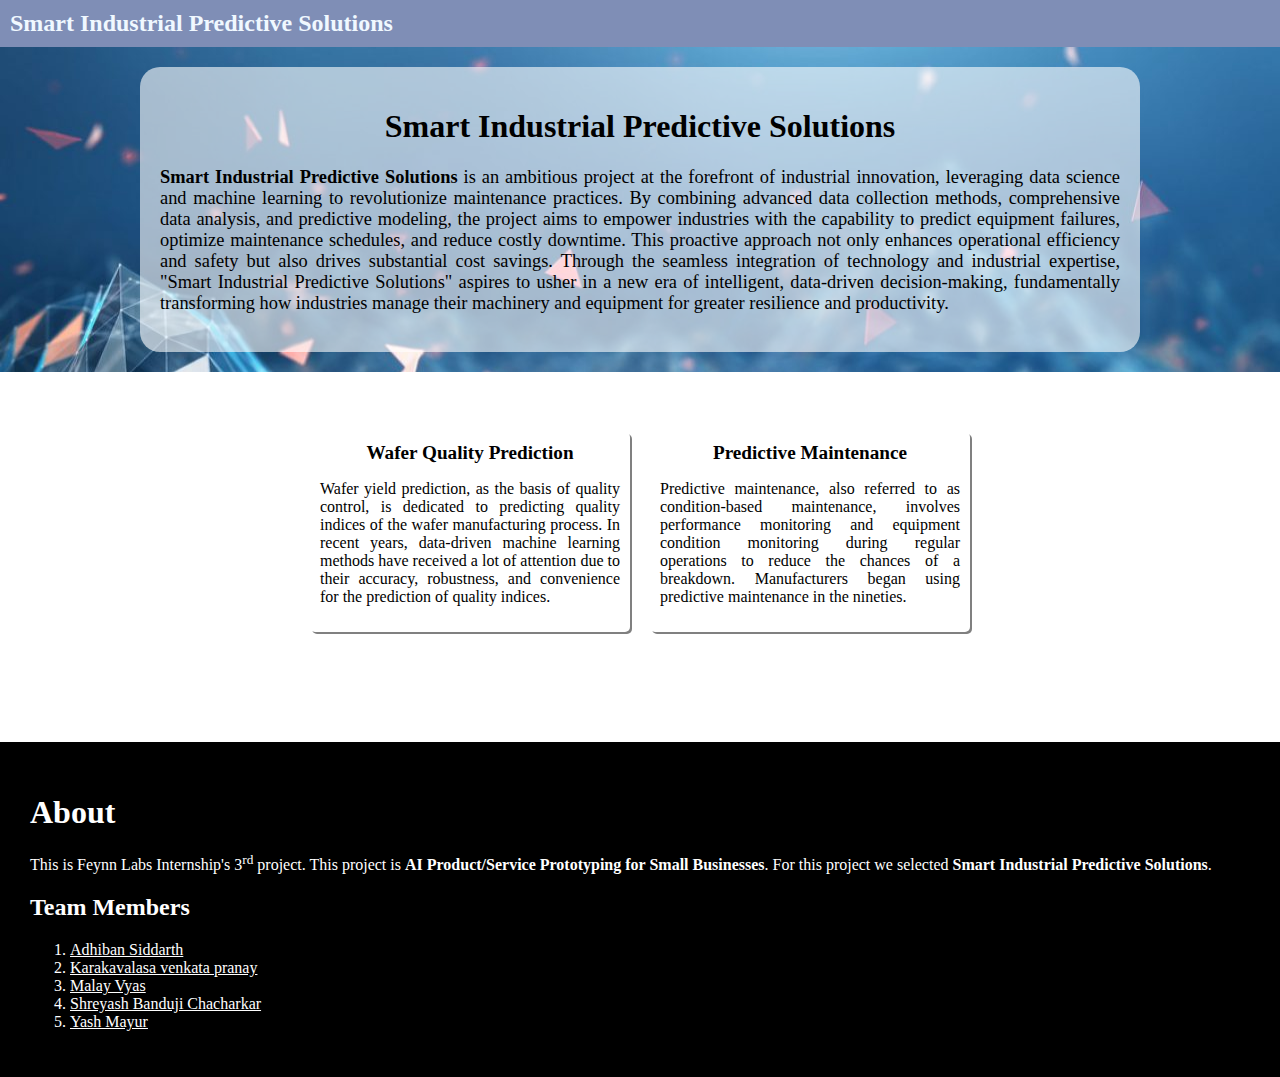
==== flask-app/templates/index.html @ d347eaef "updated" ====
<!DOCTYPE html>
<html lang="en">
<head>
    <link rel="stylesheet" href="style.css">
    <meta charset="UTF-8">
    <meta name="viewport" content="width=device-width, initial-scale=1.0">
    <title>Smart Industrial Predictive Solutions</title>
</head>
<body>
    <div class="navbar">
        <span class="navbar-title">Smart Industrial Predictive Solutions</span>
    </div>
    <div class="section1">
        <div class="section1-div1">
            <h1 class="section1-div1-h1">Smart Industrial Predictive Solutions</h1>
            <p class="section1-div1-p"><b>Smart Industrial Predictive Solutions</b> is an ambitious project at the forefront of industrial innovation, leveraging data science and machine learning to revolutionize maintenance practices. By combining advanced data collection methods, comprehensive data analysis, and predictive modeling, the project aims to empower industries with the capability to predict equipment failures, optimize maintenance schedules, and reduce costly downtime. This proactive approach not only enhances operational efficiency and safety but also drives substantial cost savings. Through the seamless integration of technology and industrial expertise, "Smart Industrial Predictive Solutions" aspires to usher in a new era of intelligent, data-driven decision-making, fundamentally transforming how industries manage their machinery and equipment for greater resilience and productivity.</p>
        </div>
    </div>
    <div class="container">
        <a class="link1" href="machine.html">
            <div class="box1">
                <span class="container-box1-span">Wafer Quality Prediction</span><p style="text-align: justify;">Wafer yield prediction, as the basis of quality control, is dedicated to predicting quality indices of the wafer manufacturing process. In recent years, data-driven machine learning methods have received a lot of attention due to their accuracy, robustness, and convenience for the prediction of quality indices.</p>
            </div>
        </a>
        <a class="link1" href="machine.html">
            <div class="box1">
                <span class="container-box1-span">Predictive Maintenance</span><p style="text-align: justify;">Predictive maintenance, also referred to as condition-based maintenance, involves performance monitoring and equipment condition monitoring during regular operations to reduce the chances of a breakdown. Manufacturers began using predictive maintenance in the nineties.</p>
            </div>
        </a>
    </div>
    <div class="footer">
        <div>
            <h1>About</h1>
            <p>
                This is Feynn Labs Internship's 3<sup>rd</sup> project.
                This project is <b>AI Product/Service Prototyping for Small Businesses</b>.
                For this project we selected <b>Smart Industrial Predictive Solutions</b>.
            </p>
            <h2>Team Members</h2>
            <ol>
                <li><a style="color: white;" href="https://github.com/Adhiban1">Adhiban Siddarth</a></li>
                <li><a style="color: white;" href="https://github.com/Venkatapranay">Karakavalasa venkata pranay</a></li>
                <li><a style="color: white;" href="https://github.com/MalayVyas">Malay Vyas</a></li>
                <li><a style="color: white;" href="https://github.com/ShreyashChacharkar">Shreyash Banduji Chacharkar</a></li>
                <li><a style="color: white;" href="https://github.com/ysmayur1992">Yash Mayur</a></li>
            </ol>
        </div>
    </div>
</body>
</html>
---- flask-app/templates/style.css ----
body {
    margin: 0px;
}

.container {
    margin-top: 50px;
    margin-bottom: 100px;
    margin-left: 50px;
    margin-right: 50px;
    display: flex;
    text-align: center;
    justify-content: center;
    align-items: baseline;
}

.box1 {
    border-radius: 5px;
    box-shadow: 2px 2px gray;
    padding: 10px;
    margin: 10px;
    width: 300px;
    cursor: pointer;
    display: inline-block;
    transition: 0.2s;
}

.box1:hover {
    background-color: rgb(209, 209, 209);
    box-shadow: none;
}

.box1:active {
    background-color: rgba(151, 179, 255, 0.5);
    box-shadow: none;
    padding: 5px;
    margin: 15px;
}

.navbar {
    margin: auto;
    padding: 0px;
    background-color: rgba(0, 29, 110, 0.5);
    color: aliceblue;
    padding: 10px;
}

.navbar-title {
    font-size: 150%;
    font-weight: bold;
}

.section1 {
    justify-content: center;
    display: flex;
    background-image: url('iStock.jpg');
}

.section1-div1 {
    width: 75%;
    text-align: center;
    background-color: rgba(255, 255, 255, 0.6);
    margin: 20px;
    padding: 20px;
    border-radius: 20px;
    transition: 0.5s;
}

.section1-div1:hover {
    margin: 15px;
    padding: 25px;
}

.section1-div1-h1 {
    font-size: 200%;
}

.section1-div1-p {
    text-align: justify;
    font-size: 115%;
}

.container-box1-span {
    font-size: 120%;
    font-weight: bold;
}

.footer {
    background-color: black;
    color: white;
    padding: 30px;
}

.link1 {
    color: black;
}
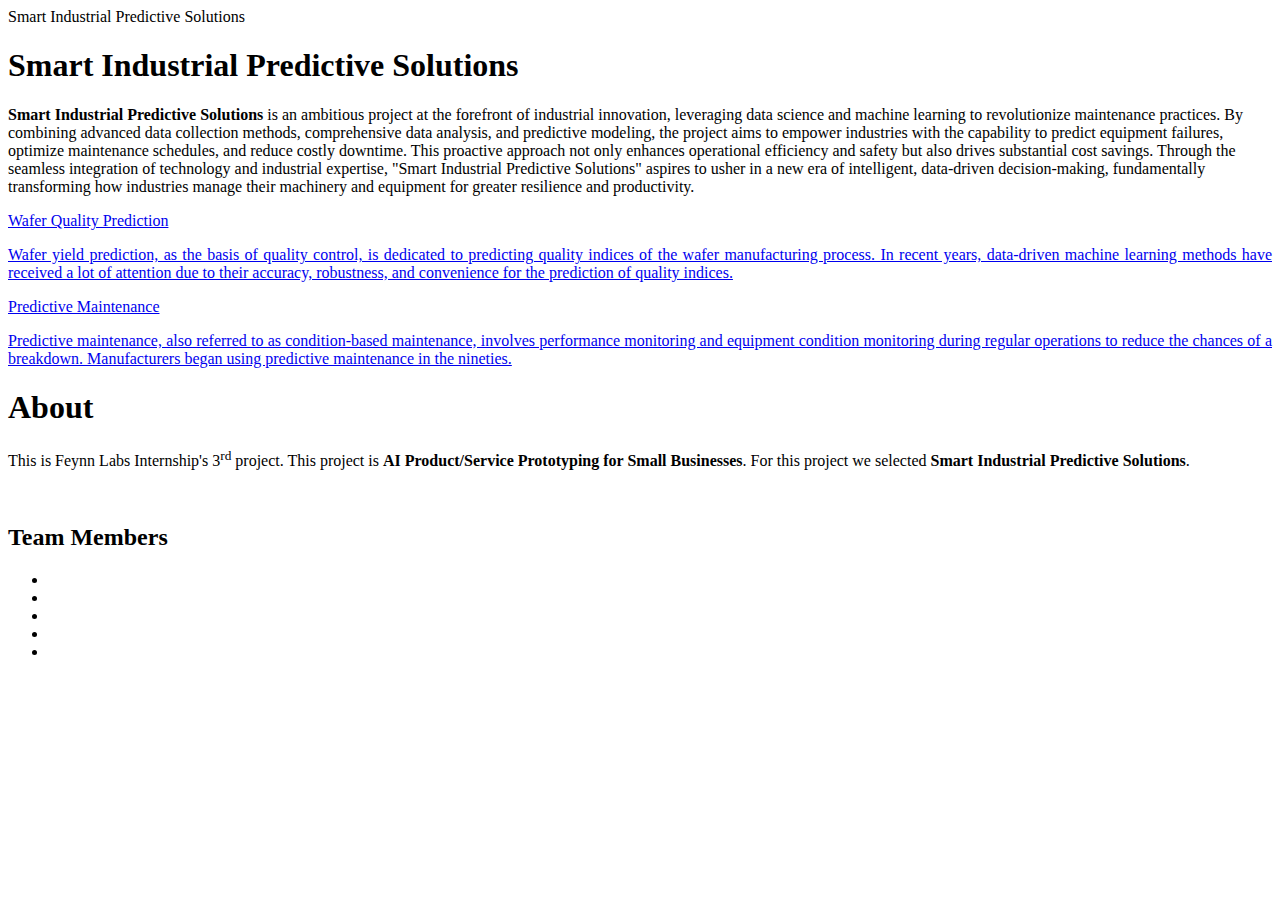
==== commit 3fda6a06: "updated" ====
--- a/flask-app/templates/index.html
+++ b/flask-app/templates/index.html
@@ -1,7 +1,7 @@
 <!DOCTYPE html>
 <html lang="en">
 <head>
-    <link rel="stylesheet" href="style.css">
+    <link rel="stylesheet" href="static/style.css">
     <meta charset="UTF-8">
     <meta name="viewport" content="width=device-width, initial-scale=1.0">
     <title>Smart Industrial Predictive Solutions</title>
@@ -17,12 +17,12 @@
         </div>
     </div>
     <div class="container">
-        <a class="link1" href="machine.html">
+        <a class="link1" href="/water">
             <div class="box1">
                 <span class="container-box1-span">Wafer Quality Prediction</span><p style="text-align: justify;">Wafer yield prediction, as the basis of quality control, is dedicated to predicting quality indices of the wafer manufacturing process. In recent years, data-driven machine learning methods have received a lot of attention due to their accuracy, robustness, and convenience for the prediction of quality indices.</p>
             </div>
         </a>
-        <a class="link1" href="machine.html">
+        <a class="link1" href="/machine">
             <div class="box1">
                 <span class="container-box1-span">Predictive Maintenance</span><p style="text-align: justify;">Predictive maintenance, also referred to as condition-based maintenance, involves performance monitoring and equipment condition monitoring during regular operations to reduce the chances of a breakdown. Manufacturers began using predictive maintenance in the nineties.</p>
             </div>
@@ -36,14 +36,15 @@
                 This project is <b>AI Product/Service Prototyping for Small Businesses</b>.
                 For this project we selected <b>Smart Industrial Predictive Solutions</b>.
             </p>
+            <p><a style="color: white;" href="https://github.com/Adhiban1/Smart-Industrial-Predictive-Solutions" target="_blank">Project github link</a></p>
             <h2>Team Members</h2>
-            <ol>
-                <li><a style="color: white;" href="https://github.com/Adhiban1">Adhiban Siddarth</a></li>
-                <li><a style="color: white;" href="https://github.com/Venkatapranay">Karakavalasa venkata pranay</a></li>
-                <li><a style="color: white;" href="https://github.com/MalayVyas">Malay Vyas</a></li>
-                <li><a style="color: white;" href="https://github.com/ShreyashChacharkar">Shreyash Banduji Chacharkar</a></li>
-                <li><a style="color: white;" href="https://github.com/ysmayur1992">Yash Mayur</a></li>
-            </ol>
+            <ul>
+                <li><a style="color: white;" href="https://github.com/Adhiban1" target="_blank">Adhiban Siddarth</a></li>
+                <li><a style="color: white;" href="https://github.com/Venkatapranay" target="_blank">Karakavalasa venkata pranay</a></li>
+                <li><a style="color: white;" href="https://github.com/MalayVyas" target="_blank">Malay Vyas</a></li>
+                <li><a style="color: white;" href="https://github.com/ShreyashChacharkar" target="_blank">Shreyash Banduji Chacharkar</a></li>
+                <li><a style="color: white;" href="https://github.com/ysmayur1992" target="_blank">Yash Mayur</a></li>
+            </ul>
         </div>
     </div>
 </body>
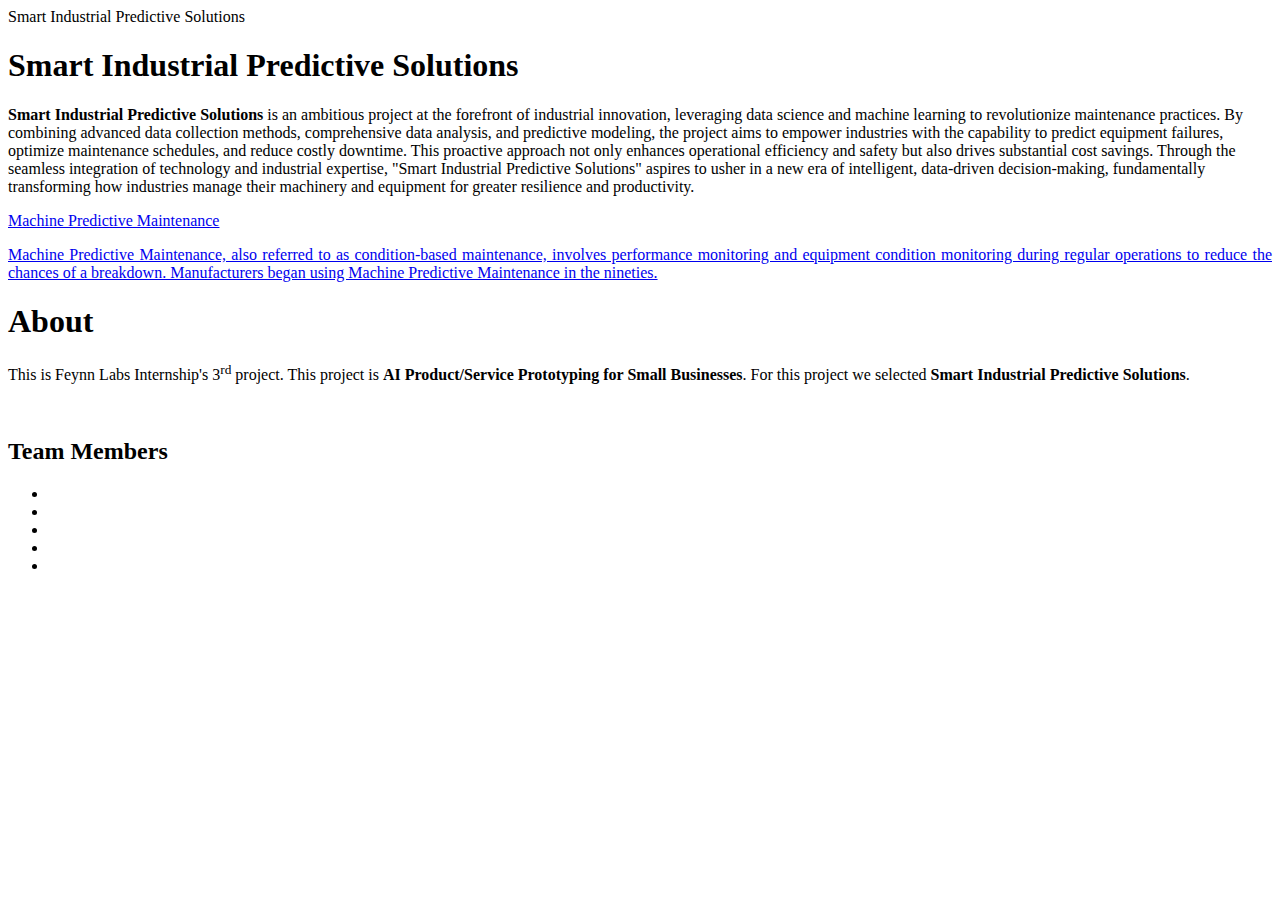
==== commit 940a0b67: "updated" ====
--- a/flask-app/templates/index.html
+++ b/flask-app/templates/index.html
@@ -17,14 +17,9 @@
         </div>
     </div>
     <div class="container">
-        <a class="link1" href="/water">
-            <div class="box1">
-                <span class="container-box1-span">Wafer Quality Prediction</span><p style="text-align: justify;">Wafer yield prediction, as the basis of quality control, is dedicated to predicting quality indices of the wafer manufacturing process. In recent years, data-driven machine learning methods have received a lot of attention due to their accuracy, robustness, and convenience for the prediction of quality indices.</p>
-            </div>
-        </a>
         <a class="link1" href="/machine">
             <div class="box1">
-                <span class="container-box1-span">Predictive Maintenance</span><p style="text-align: justify;">Predictive maintenance, also referred to as condition-based maintenance, involves performance monitoring and equipment condition monitoring during regular operations to reduce the chances of a breakdown. Manufacturers began using predictive maintenance in the nineties.</p>
+                <span class="container-box1-span">Machine Predictive Maintenance</span><p style="text-align: justify;">Machine Predictive Maintenance, also referred to as condition-based maintenance, involves performance monitoring and equipment condition monitoring during regular operations to reduce the chances of a breakdown. Manufacturers began using Machine Predictive Maintenance in the nineties.</p>
             </div>
         </a>
     </div>
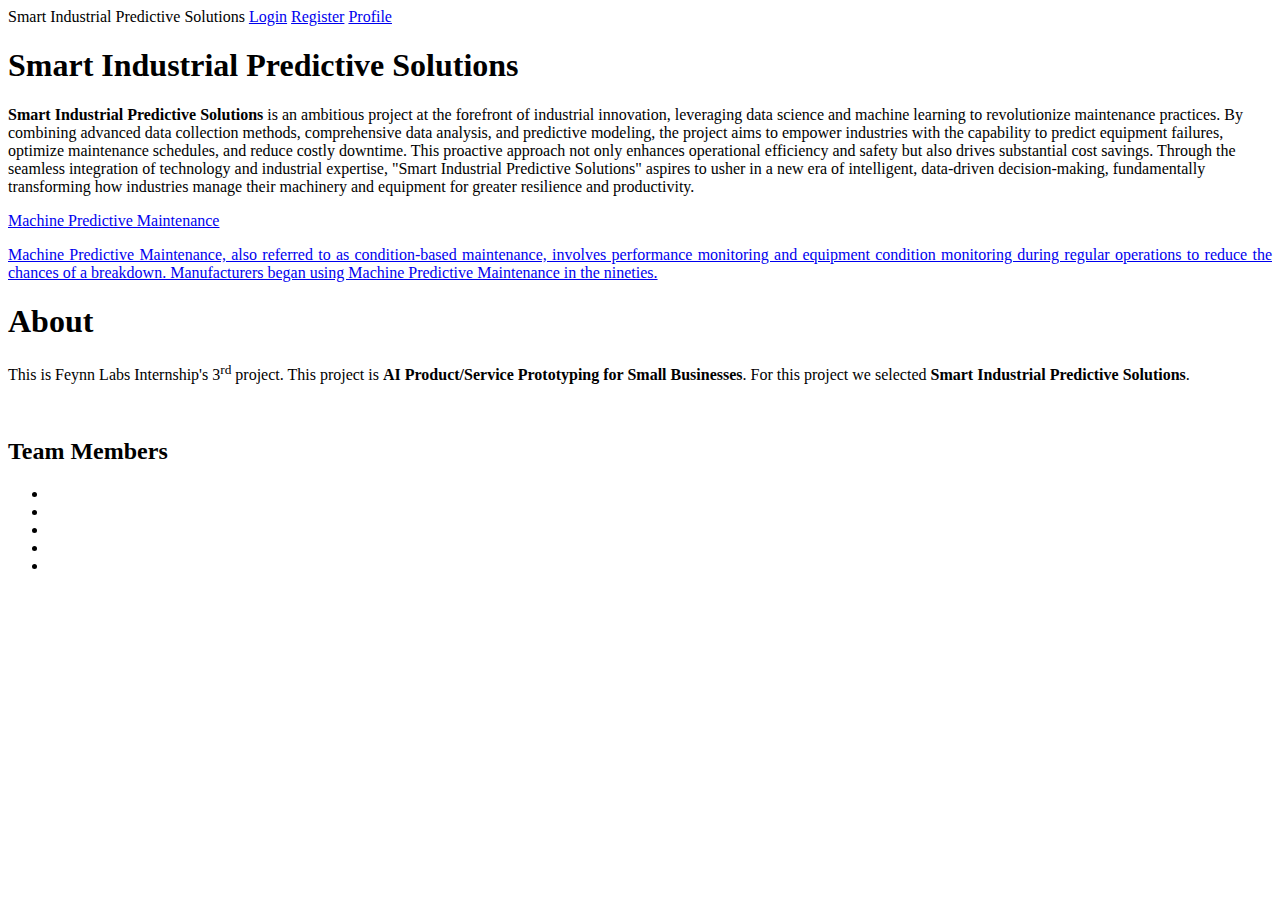
==== commit 52691b96: "updated" ====
--- a/flask-app/templates/index.html
+++ b/flask-app/templates/index.html
@@ -9,6 +9,9 @@
 <body>
     <div class="navbar">
         <span class="navbar-title">Smart Industrial Predictive Solutions</span>
+        <a href="/login" class="nav-link">Login</a>
+        <a class="nav-link" href="/register">Register</a>
+        <a class="nav-link" href="/profile">Profile</a>
     </div>
     <div class="section1">
         <div class="section1-div1">
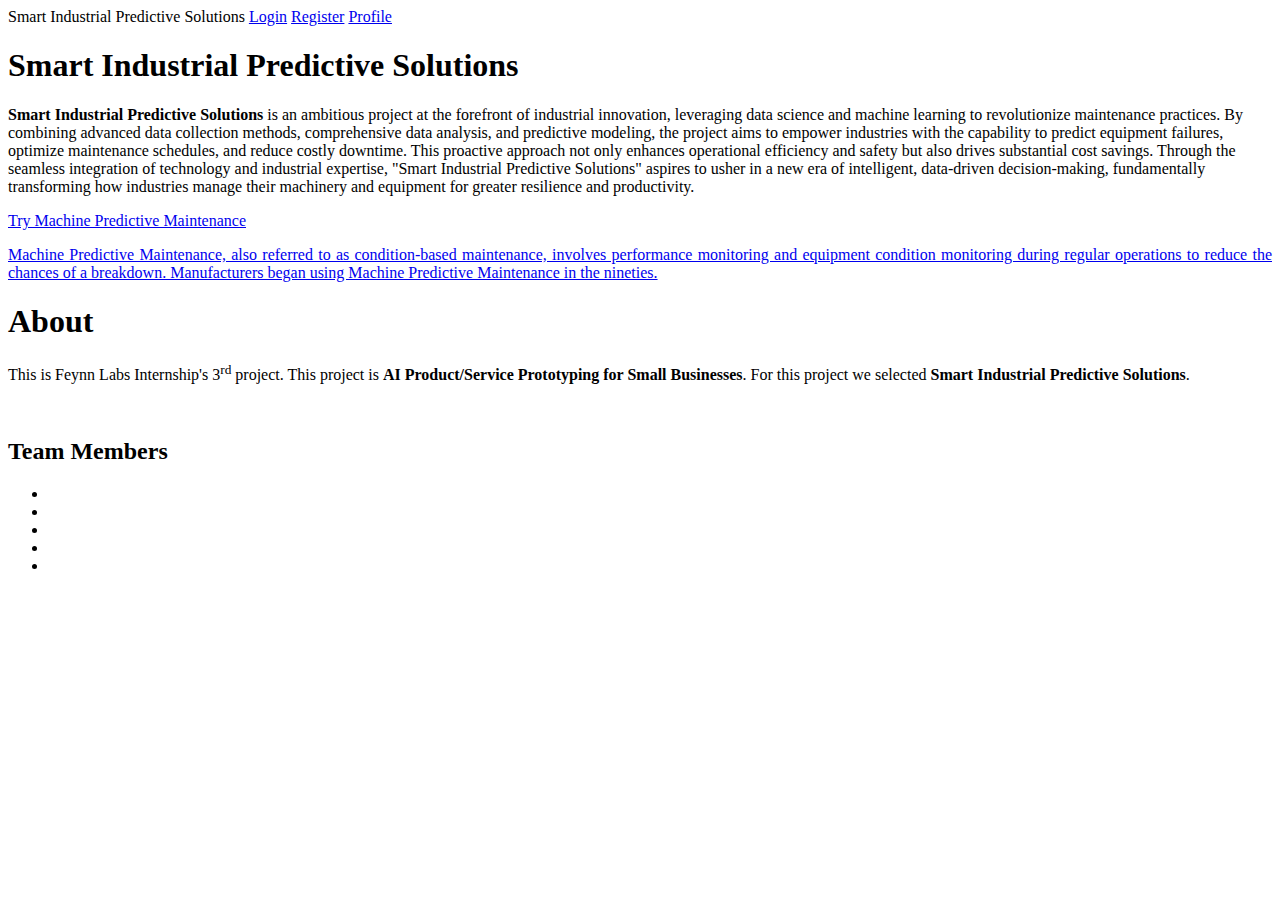
==== commit 57186d7a: "updated" ====
--- a/flask-app/templates/index.html
+++ b/flask-app/templates/index.html
@@ -22,7 +22,7 @@
     <div class="container">
         <a class="link1" href="/machine">
             <div class="box1">
-                <span class="container-box1-span">Machine Predictive Maintenance</span><p style="text-align: justify;">Machine Predictive Maintenance, also referred to as condition-based maintenance, involves performance monitoring and equipment condition monitoring during regular operations to reduce the chances of a breakdown. Manufacturers began using Machine Predictive Maintenance in the nineties.</p>
+                <span class="container-box1-span">Try Machine Predictive Maintenance</span><p style="text-align: justify;">Machine Predictive Maintenance, also referred to as condition-based maintenance, involves performance monitoring and equipment condition monitoring during regular operations to reduce the chances of a breakdown. Manufacturers began using Machine Predictive Maintenance in the nineties.</p>
             </div>
         </a>
     </div>
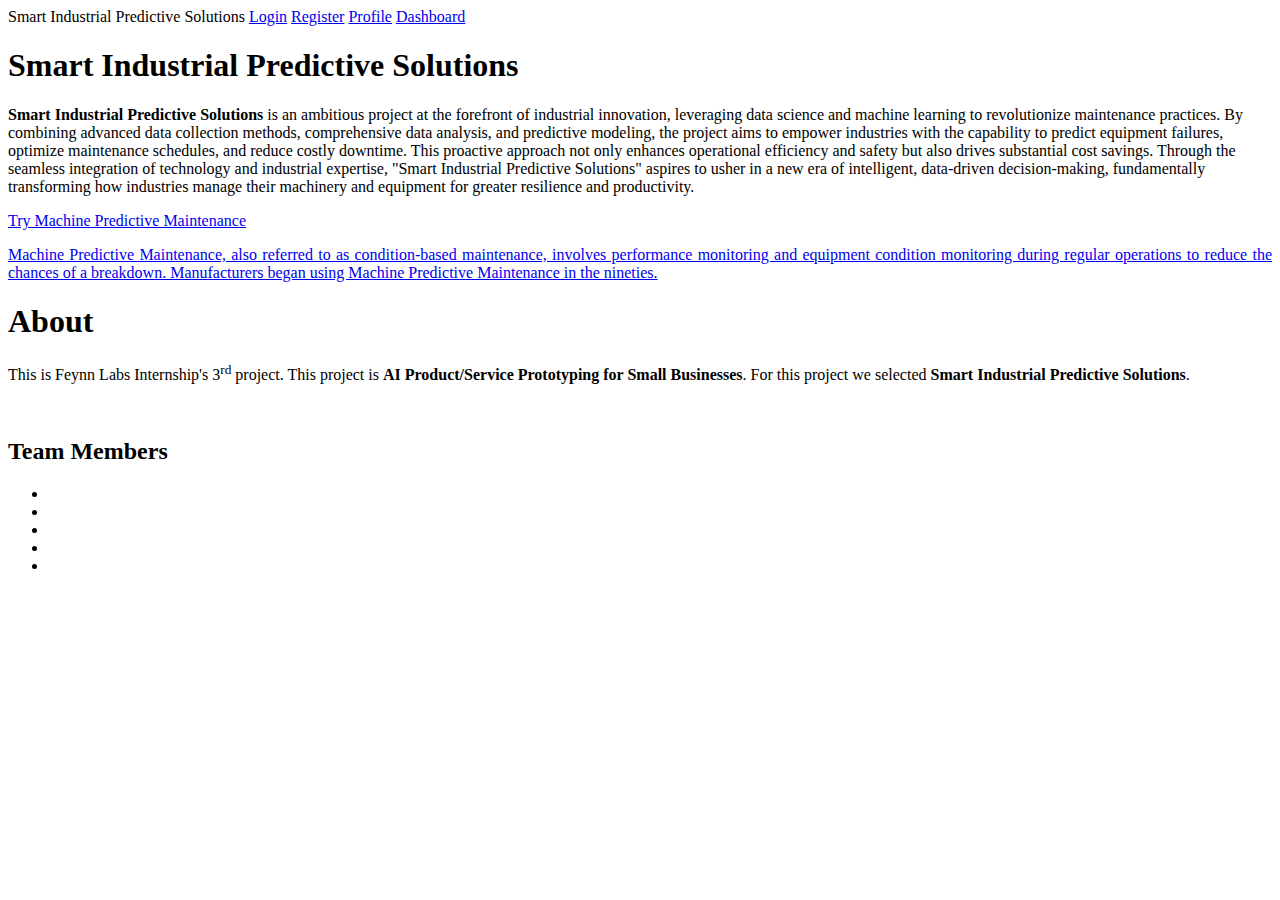
==== commit 68eb7364: "updated" ====
--- a/flask-app/templates/index.html
+++ b/flask-app/templates/index.html
@@ -12,6 +12,7 @@
         <a href="/login" class="nav-link">Login</a>
         <a class="nav-link" href="/register">Register</a>
         <a class="nav-link" href="/profile">Profile</a>
+        <a class="nav-link" href="/dashboard">Dashboard</a>
     </div>
     <div class="section1">
         <div class="section1-div1">
